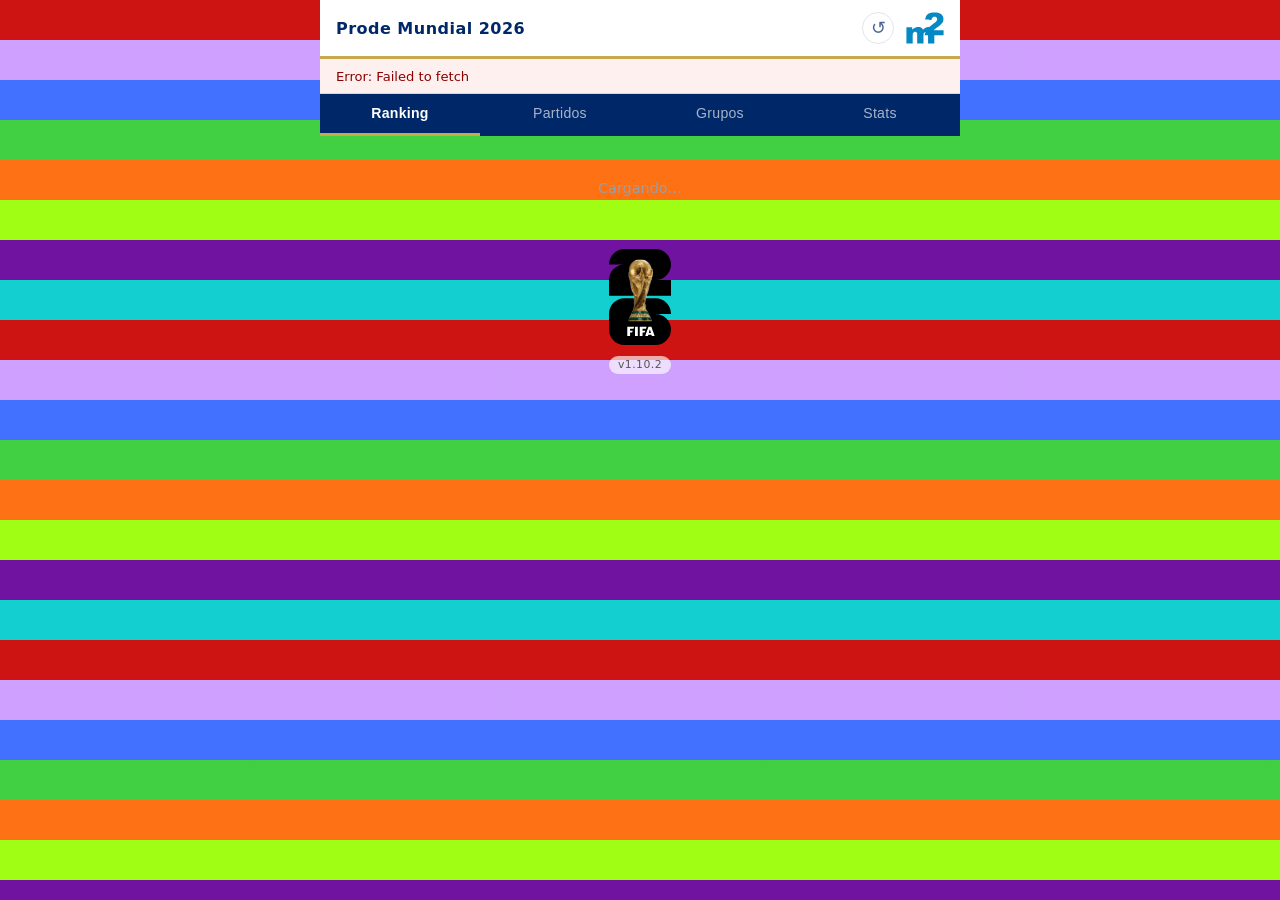
==== extra/index.html @ 7380dce6 "chore: bump versión a v1.10.2" ====
<!DOCTYPE html>
<html lang="es">
<head>
  <meta charset="UTF-8">
  <meta name="viewport" content="width=device-width, initial-scale=1.0">
  <title>Prode Mundial 2026</title>
  <link rel="stylesheet" href="../assets/styles.css">
</head>
<body>
  <header>
    <h1>Prode Mundial 2026</h1>
    <div id="status-bar"></div>
    <button class="reload-btn" onclick="location.reload(true)" title="Recargar">↺</button>
    <img src="../assets/m2.svg" alt="m2" class="header-logo">
  </header>

  <div id="error-banner"></div>

  <nav class="tabs">
    <button class="tab active" data-tab="ranking">Ranking</button>
    <button class="tab" data-tab="partidos">Partidos</button>
    <button class="tab" data-tab="grupos">Grupos</button>
    <button class="tab" data-tab="stats">Stats</button>
  </nav>

  <main>
    <div id="tab-ranking" class="tab-panel active">
      <div id="ranking-container"><p class="empty">Cargando…</p></div>
    </div>
    <div id="tab-partidos" class="tab-panel">
      <div id="partidos-container"><p class="empty">Cargando…</p></div>
    </div>
    <div id="tab-grupos" class="tab-panel">
      <div id="grupos-container"><p class="empty">Cargando…</p></div>
    </div>
    <div id="tab-stats" class="tab-panel">
      <div id="stats-container"><p class="empty">Tocá la solapa para cargar estadísticas.</p></div>
    </div>
  </main>

  <footer class="app-footer">
    <img src="../assets/2026_FIFA_World_Cup.svg" alt="FIFA World Cup 2026" class="wc-logo">
    <span class="version">v1.10.2</span>
  </footer>

  <script src="../assets/app.js"></script>
</body>
</html>
---- assets/styles.css ----
:root {
  --c-bg:      #eef1f6;
  --c-card:    #ffffff;
  --c-border:  #d4d9e3;
  --c-primary: #002868;
  --c-accent:  #bf0a30;
  --c-gold:    #c9a84c;
  --c-live:    #bf0a30;
  --c-pts3:    #1a7a3c;
  --c-pts1:    #c96a00;
  --c-pts0:    #9e9e9e;
}

* { box-sizing: border-box; margin: 0; padding: 0; }

html {
  background-color: var(--c-bg);
  background-image: repeating-linear-gradient(
    180deg,
    rgba(204,   0,   0, 0.92)   0px,
    rgba(204,   0,   0, 0.92)  40px,
    rgba(204, 153, 255, 0.92)  40px,
    rgba(204, 153, 255, 0.92)  80px,
    rgba( 51, 102, 255, 0.92)  80px,
    rgba( 51, 102, 255, 0.92) 120px,
    rgba( 51, 204,  51, 0.92) 120px,
    rgba( 51, 204,  51, 0.92) 160px,
    rgba(255, 102,   0, 0.92) 160px,
    rgba(255, 102,   0, 0.92) 200px,
    rgba(153, 255,   0, 0.92) 200px,
    rgba(153, 255,   0, 0.92) 240px,
    rgba(102,   0, 153, 0.92) 240px,
    rgba(102,   0, 153, 0.92) 280px,
    rgba(  0, 204, 204, 0.92) 280px,
    rgba(  0, 204, 204, 0.92) 320px
  );
  min-height: 100%;
}

body {
  font-family: system-ui, -apple-system, BlinkMacSystemFont, sans-serif;
  background: transparent;
  color: #1a1f36;
  max-width: 640px;
  margin: 0 auto;
  padding-bottom: 2rem;
}

/* ── Header ─────────────────────────────────────────────── */
header {
  background: #ffffff;
  border-bottom: 3px solid var(--c-gold);
  color: var(--c-primary);
  padding: 0.75rem 1rem;
  display: flex;
  justify-content: space-between;
  align-items: center;
  gap: 0.75rem;
}

header h1 {
  font-size: 1rem;
  font-weight: 700;
  letter-spacing: 0.03em;
  flex: 1;
}

.header-logo { height: 2rem; width: auto; display: block; flex-shrink: 0; }

.reload-btn {
  background: none;
  border: 1px solid var(--c-border);
  border-radius: 50%;
  width: 2rem;
  height: 2rem;
  font-size: 1.1rem;
  cursor: pointer;
  color: var(--c-primary);
  display: flex;
  align-items: center;
  justify-content: center;
  flex-shrink: 0;
  opacity: 0.7;
  transition: opacity 0.15s;
}
.reload-btn:active { opacity: 1; transform: rotate(180deg); transition: transform 0.3s, opacity 0.15s; }

#status-bar {
  display: flex;
  flex-direction: column;
  align-items: flex-end;
  gap: 0.25rem;
  flex-shrink: 0;
}

#last-updated { font-size: 0.7rem; opacity: 0.8; }

/* ── Error banner ───────────────────────────────────────── */
#error-banner {
  display: none;
  background: #fff0f0;
  color: #8b0000;
  padding: 0.6rem 1rem;
  font-size: 0.82rem;
  border-bottom: 1px solid #f5c6c6;
}

/* ── Tabs ───────────────────────────────────────────────── */
.tabs {
  display: flex;
  background: var(--c-primary);
  border-bottom: 2px solid var(--c-primary);
  position: sticky;
  top: 0;
  z-index: 10;
}

.tab {
  flex: 1;
  padding: 0.7rem;
  border: none;
  border-bottom: 3px solid transparent;
  margin-bottom: -2px;
  background: none;
  cursor: pointer;
  font-size: 0.88rem;
  color: rgba(255,255,255,0.65);
  font-weight: 500;
  letter-spacing: 0.02em;
  transition: color 0.15s;
}
.tab.active {
  color: #ffffff;
  border-bottom-color: var(--c-gold);
  font-weight: 700;
}

.tab-panel { display: none; }
.tab-panel.active { display: block; }

/* ── Ranking table ──────────────────────────────────────── */
#ranking-container { padding: 0.8rem; }

.ranking-table {
  width: 100%;
  border-collapse: collapse;
  background: var(--c-card);
  box-shadow: 0 1px 4px rgba(0,0,0,0.06);
}

.ranking-table th,
.ranking-table td {
  padding: 0.38rem 0.75rem;
  border-bottom: 1px solid var(--c-border);
}

.ranking-table thead th {
  font-size: 0.7rem;
  text-transform: uppercase;
  letter-spacing: 0.06em;
  color: #6b7280;
  background: #f4f6fb;
  text-align: left;
}

.ranking-table tbody tr:hover { background: #f9fafb; }

.col-rank  { width: 2.2rem; color: #9e9e9e; text-align: center; }
.col-name  { }
.col-num   { width: 4.5rem; text-align: center; }
.col-total { width: 4.5rem; text-align: center; font-weight: 700; white-space: nowrap; }

.prov-mark { color: var(--c-pts1); font-size: 0.75em; margin-left: 2px; }
.prov-note { font-size: 0.72rem; color: var(--c-pts1); padding: 0.4rem 0.75rem; }
.pts-live  { color: var(--c-pts1); font-size: 0.82em; font-weight: 400; }

.ranking-live-note {
  display: flex;
  align-items: center;
  gap: 0.5rem;
  margin-top: 0.6rem;
  padding: 0.55rem 0.85rem;
  background: var(--c-card);
  border: 1px solid var(--c-border);
  border-radius: 8px;
  font-size: 0.78rem;
  color: #555;
}

.live-dot {
  display: inline-block;
  width: 6px;
  height: 6px;
  border-radius: 50%;
  background: var(--c-accent);
  margin-left: 4px;
  vertical-align: middle;
  animation: pulse-dot 1.4s ease-in-out infinite;
}
@keyframes pulse-dot {
  0%, 100% { opacity: 1; transform: scale(1); }
  50%       { opacity: 0.4; transform: scale(0.7); }
}

/* ── Match cards ────────────────────────────────────────── */
#partidos-container { padding: 0.8rem; display: flex; flex-direction: column; gap: 0.6rem; }

.past-matches-section {
  border: 1px solid var(--c-border);
  border-radius: 10px;
  overflow: hidden;
}
.past-matches-header {
  list-style: none;
  cursor: pointer;
  padding: 0.75rem 1rem;
  background: var(--c-bg);
  font-size: 0.85rem;
  font-weight: 600;
  color: #555;
  display: flex;
  align-items: center;
  gap: 0.4rem;
}
.past-matches-header::-webkit-details-marker { display: none; }
.past-matches-header::before { content: "▾"; font-size: 0.75rem; }
details[open].past-matches-section > .past-matches-header::before { content: "▴"; }
.past-matches-section .match-card {
  border-radius: 0;
  border-left: none;
  border-right: none;
  border-top: none;
}
.past-matches-section .match-card:last-child { border-bottom: none; }

.match-card {
  background: var(--c-card);
  border: 1px solid var(--c-border);
  border-radius: 10px;
  overflow: hidden;
  box-shadow: 0 1px 4px rgba(0,0,0,0.06);
}
.match-card[data-state="in"] {
  border-color: var(--c-accent);
  box-shadow: 0 2px 8px rgba(191,10,48,0.15);
}

details.match-card > summary {
  list-style: none;
  cursor: pointer;
  position: relative;
  padding-right: 2rem;
}
details.match-card > summary::-webkit-details-marker { display: none; }
details.match-card > summary::after {
  content: "▾";
  position: absolute;
  right: 0.75rem;
  top: 0.6rem;
  color: #9e9e9e;
  font-size: 0.85rem;
}
details[open].match-card > summary::after { content: "▴"; }

.match-header {
  padding: 0.85rem 0.75rem;
  background: #f6f8fc;
  border-bottom: 1px solid var(--c-border);
}
.match-teams { font-weight: 700; font-size: 0.92rem; color: var(--c-primary); }
.match-meta {
  font-size: 0.72rem;
  color: #6b7280;
  margin-top: 0.25rem;
  display: flex;
  flex-wrap: wrap;
  gap: 0.4rem;
  align-items: center;
}
.match-result { font-weight: 700; color: #1a1f36; font-size: 0.88rem; }
.live-clock   { color: var(--c-accent); font-weight: 700; }

.badge {
  font-size: 0.62rem;
  font-weight: 700;
  letter-spacing: 0.06em;
  text-transform: uppercase;
  padding: 0.15rem 0.45rem;
  border-radius: 4px;
}
.badge.pre   { background: #e8eaf2; color: #5c6580; }
.badge.in    { background: var(--c-accent); color: #fff; }
.badge.post  { background: #e6f4ea; color: var(--c-pts3); }
.badge.round { background: #e8edf5; color: var(--c-primary); }

.no-preds { padding: 0.6rem 0.75rem; font-size: 0.8rem; color: #9e9e9e; }

.et-warn { color: var(--c-pts1); font-size: 0.8em; cursor: help; }

@keyframes scan {
  0%   { transform: translateX(-100%); }
  100% { transform: translateX(400%); }
}

.live-scan-bar {
  height: 2px;
  background: rgba(191,10,48,0.15);
  overflow: hidden;
  margin-top: 0.4rem;
  border-radius: 1px;
}
.live-scan-bar::after {
  content: "";
  display: block;
  height: 100%;
  width: 25%;
  background: linear-gradient(90deg, transparent, var(--c-accent), transparent);
  animation: scan 1.6s ease-in-out infinite;
}

/* ── Live probability bars ──────────────────────────────── */
.live-stats {
  padding: 0.85rem 0.75rem 0.8rem;
  background: #fdf6f7;
  border-bottom: 1px solid #f5d0d8;
}

.prob-3col {
  display: flex;
  justify-content: space-between;
  align-items: baseline;
}
.prob-3col span:first-child { text-align: left; }
.prob-3col span:nth-child(2) { text-align: center; flex: 1; }
.prob-3col span:last-child  { text-align: right; }

.prob-names span {
  font-size: 0.75rem;
  font-weight: 700;
  color: #1a1f36;
}
.prob-names span:nth-child(2) {
  font-weight: 400;
  color: #9e9e9e;
}

.prob-pcts span {
  font-size: 0.88rem;
  font-weight: 700;
  color: var(--c-primary);
}
.prob-pcts span:nth-child(2) {
  font-size: 0.78rem;
  font-weight: 400;
  color: #9e9e9e;
}

.prob-bar-3 {
  display: flex;
  height: 6px;
  border-radius: 3px;
  overflow: hidden;
  gap: 2px;
  margin: 0.35rem 0 0.3rem;
  background: var(--c-border);
}
.prob-seg { height: 100%; transition: flex 0.6s ease; }
.prob-win  { background: var(--c-pts3); }
.prob-draw { background: #bdbdbd; }
.prob-lose { background: var(--c-accent); }


.prob-xg-row span {
  font-size: 0.7rem;
  color: #6b7280;
}
.prob-xg-row span:nth-child(2) {
  font-size: 0.62rem;
  letter-spacing: 0.03em;
}

/* ── Predictions grid inside each card ─────────────────── */
.pred-table { width: 100%; border-collapse: collapse; }

.pred-table td {
  padding: 0.38rem 0.75rem;
  font-size: 0.83rem;
  border-bottom: 1px solid #f0f2f5;
  vertical-align: middle;
}
.pred-table tr:last-child td { border-bottom: none; }

.pred-table .col-name    { width: 26%; }
.pred-table .pred-score  { width: 16%; text-align: center; font-variant-numeric: tabular-nums; }
.pred-table .pred-winner { width: 30%; text-align: center; font-size: 0.78rem; color: #6b7280; }
.pred-table .pred-pts    { width: 28%; text-align: right; font-weight: 600; white-space: nowrap; }

.pts-3 { background: #f0faf3; }
.pts-3 .pred-pts { color: var(--c-pts3); }

.pts-1 { background: #fff8f0; }
.pts-1 .pred-pts { color: var(--c-pts1); }

.pts-0 .pred-pts { color: var(--c-pts0); }
.pts-pending .pred-pts { color: #c8ccd6; }

/* ── Generic ────────────────────────────────────────────── */
.empty { padding: 2rem; text-align: center; color: #9e9e9e; font-size: 0.9rem; }

/* ── Footer ─────────────────────────────────────────────── */
.app-footer {
  text-align: center;
  padding: 0.5rem 1rem 1.5rem;
}

.version {
  display: inline-block;
  background: rgba(255,255,255,0.65);
  color: #555;
  font-size: 0.68rem;
  letter-spacing: 0.04em;
  padding: 0.15rem 0.55rem;
  border-radius: 99px;
}

.wc-logo {
  display: block;
  margin: 0 auto 0.5rem;
  height: 6rem;
  width: auto;
}

/* ── Group standings ────────────────────────────────────── */
#grupos-container {
  padding: 0.8rem;
  display: flex;
  flex-direction: column;
  gap: 0.8rem;
}

.group-block {
  background: var(--c-card);
  border: 1px solid var(--c-border);
  border-radius: 10px;
  overflow: hidden;
  box-shadow: 0 1px 4px rgba(0,0,0,0.06);
}

.group-table-wrap {
  overflow-x: visible;
}

.group-title {
  background: #f4f6fb;
  padding: 0.4rem 0.75rem;
  font-size: 0.75rem;
  font-weight: 700;
  text-transform: uppercase;
  letter-spacing: 0.07em;
  color: var(--c-primary);
  border-bottom: 1px solid var(--c-border);
}

.group-table {
  width: 100%;
  border-collapse: separate;
  border-spacing: 0;
}

.group-table th,
.group-table td {
  padding: 0.28rem 0.1rem;
  border-bottom: 1px solid var(--c-border);
  text-align: center;
  font-size: 0.72rem;
}

.group-table thead th {
  font-size: 0.62rem;
  text-transform: uppercase;
  letter-spacing: 0.05em;
  color: #6b7280;
  background: #f4f6fb;
}

.group-table tr:last-child td { border-bottom: none; }

.group-table tr.qualif td:first-child {
  border-left: 3px solid var(--c-primary);
}

.col-pos {
  width: 1.2rem;
  color: #9e9e9e;
}

.col-gnum  { width: 1.4rem; max-width: 1.4rem; }
.col-gpts  { width: 1.4rem; max-width: 1.4rem; font-weight: 700; }
.col-goles { width: 3rem; white-space: nowrap; }

.group-table td.col-gteam,
.group-table th.col-gteam {
  text-align: left;
  padding-left: 0.4rem;
}

.grp-badge {
  display: inline-block;
  font-size: 0.6rem;
  font-weight: 700;
  padding: 0.08rem 0.3rem;
  border-radius: 3px;
  margin-left: 0.35rem;
  vertical-align: middle;
  letter-spacing: 0.02em;
}
.grp-badge.win  { background: #e6f4ea; color: var(--c-pts3); }
.grp-badge.draw { background: #e8eaf2; color: #5c6580; }
.grp-badge.loss { background: #fce8ec; color: var(--c-accent); }

.thirds-block { margin-bottom: 1rem; }
.thirds-note {
  font-size: 0.65rem;
  color: #9e9e9e;
  padding: 0.2rem 0.75rem 0.3rem;
  background: #f4f6fb;
  border-bottom: 1px solid var(--c-border);
}
.third-group {
  font-size: 0.65rem;
  color: #9e9e9e;
  font-weight: 400;
}

/* ── Stats tab ──────────────────────────────────────────── */
#stats-container { padding: 0.8rem; display: flex; flex-direction: column; align-items: center; }

.stats-grid {
  display: flex;
  flex-direction: column;
  gap: 0.7rem;
  width: 100%;
  align-items: center;
}

.stat-card {
  background: var(--c-card);
  border: 1px solid var(--c-border);
  border-radius: 10px;
  overflow: hidden;
  box-shadow: 0 1px 4px rgba(0,0,0,0.06);
  width: 72vw;
  max-width: 260px;
}

.stat-title {
  font-size: 0.72rem;
  font-weight: 700;
  text-transform: uppercase;
  letter-spacing: 0.06em;
  color: #6b7280;
  background: #f4f6fb;
  padding: 0.45rem 0.75rem;
  border-bottom: 1px solid var(--c-border);
}

.stat-body {
  max-height: 195px;
  overflow-y: auto;
}

.stat-row {
  display: grid;
  grid-template-columns: 1.2rem 1fr auto;
  grid-template-rows: auto 4px;
  column-gap: 0.4rem;
  align-items: center;
  padding: 0.38rem 0.65rem 0.3rem;
  border-bottom: 1px solid var(--c-border);
}
.stat-row:last-child { border-bottom: none; }

.stat-rank {
  font-size: 0.7rem;
  color: #9e9e9e;
  text-align: center;
  grid-row: 1;
}
.stat-name {
  font-size: 0.8rem;
  white-space: nowrap;
  overflow: hidden;
  text-overflow: ellipsis;
  grid-row: 1;
}
.stat-count {
  font-size: 0.88rem;
  font-weight: 700;
  color: var(--c-primary);
  grid-row: 1;
  text-align: right;
}
.stat-bar-wrap {
  grid-column: 2 / 4;
  grid-row: 2;
  background: var(--c-border);
  border-radius: 2px;
  height: 3px;
  margin-top: 2px;
}
.stat-bar {
  height: 100%;
  background: var(--c-primary);
  border-radius: 2px;
  transition: width 0.4s ease;
}

.stats-loading { padding: 2rem 0; text-align: center; }
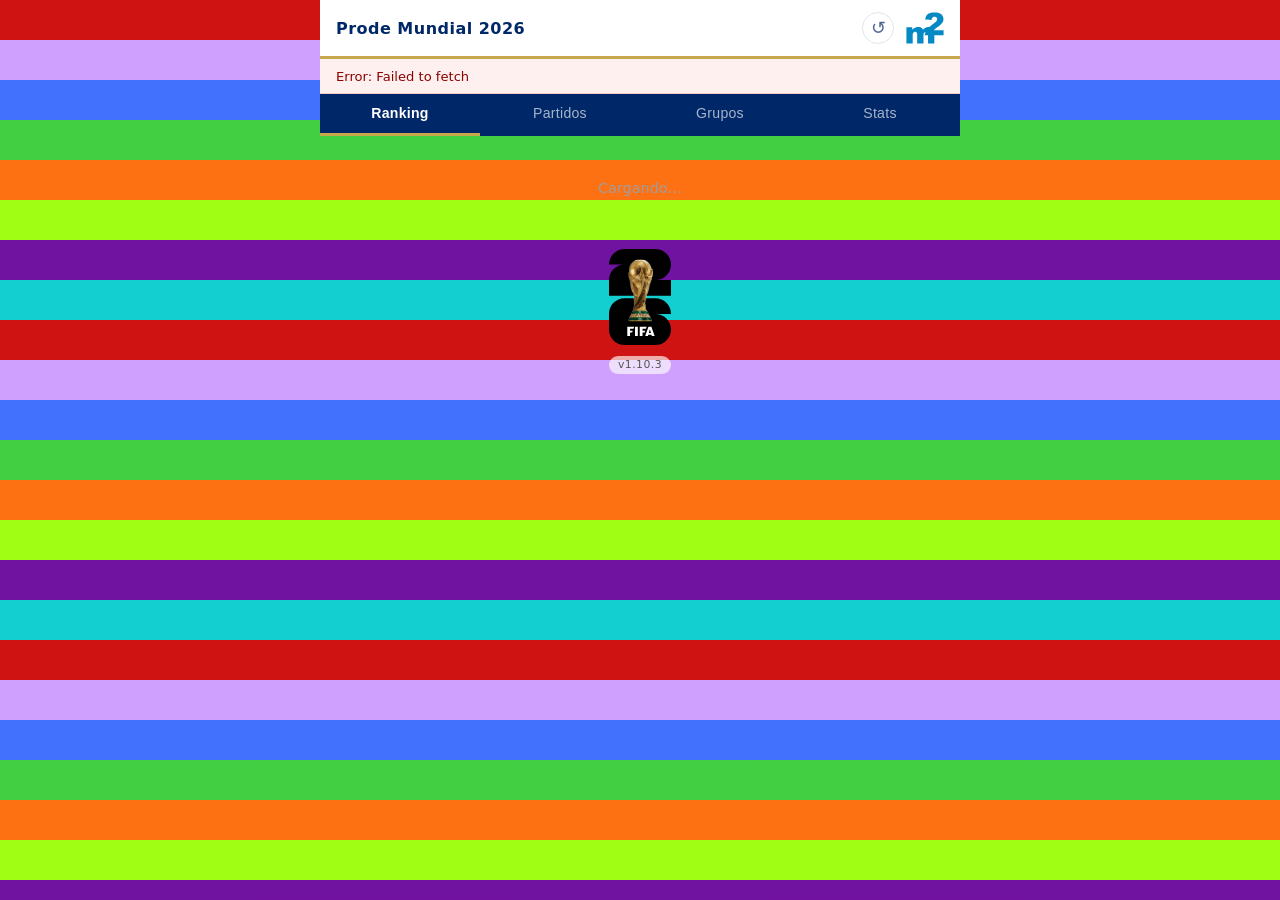
==== commit 7592c084: "chore: bump versión a v1.10.3" ====
--- a/extra/index.html
+++ b/extra/index.html
@@ -40,7 +40,7 @@
 
   <footer class="app-footer">
     <img src="../assets/2026_FIFA_World_Cup.svg" alt="FIFA World Cup 2026" class="wc-logo">
-    <span class="version">v1.10.2</span>
+    <span class="version">v1.10.3</span>
   </footer>
 
   <script src="../assets/app.js"></script>
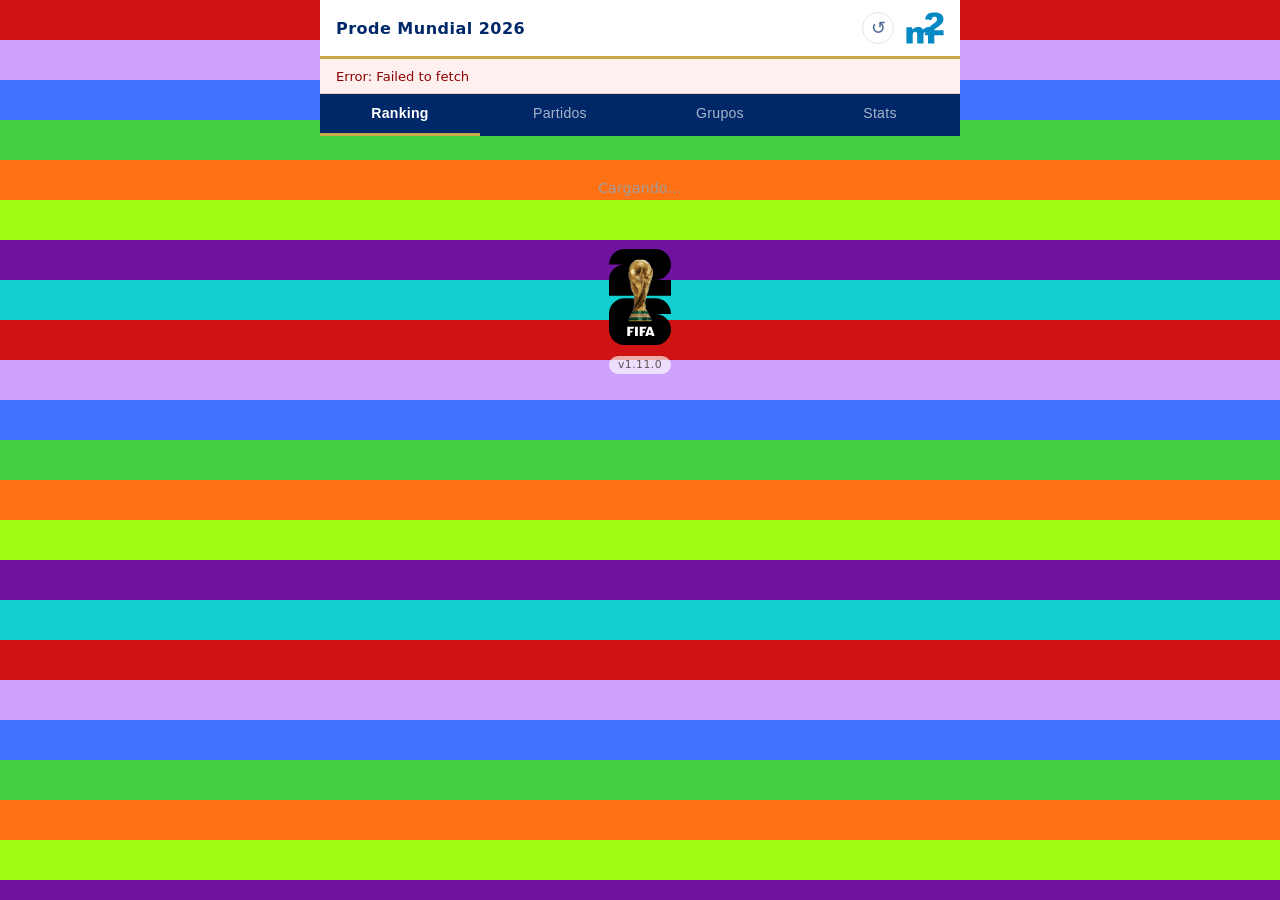
==== commit 5d8e0e33: "feat: PWA instalable (manifest, service worker, íconos) + stats margen 10% + v1.11.0" ====
--- a/extra/index.html
+++ b/extra/index.html
@@ -5,6 +5,12 @@
   <meta name="viewport" content="width=device-width, initial-scale=1.0">
   <title>Prode Mundial 2026</title>
   <link rel="stylesheet" href="../assets/styles.css">
+  <link rel="manifest" href="/manifest.json">
+  <meta name="theme-color" content="#002868">
+  <meta name="apple-mobile-web-app-capable" content="yes">
+  <meta name="apple-mobile-web-app-status-bar-style" content="black-translucent">
+  <meta name="apple-mobile-web-app-title" content="Prode 2026">
+  <link rel="apple-touch-icon" href="/assets/icon-180.png">
 </head>
 <body>
   <header>
@@ -40,9 +46,12 @@
 
   <footer class="app-footer">
     <img src="../assets/2026_FIFA_World_Cup.svg" alt="FIFA World Cup 2026" class="wc-logo">
-    <span class="version">v1.10.3</span>
+    <span class="version">v1.11.0</span>
   </footer>
 
   <script src="../assets/app.js"></script>
+  <script>
+    if ("serviceWorker" in navigator) navigator.serviceWorker.register("/sw.js");
+  </script>
 </body>
 </html>
--- a/assets/styles.css
+++ b/assets/styles.css
@@ -277,7 +277,7 @@
   gap: 0.4rem;
   align-items: center;
 }
-.match-result { font-weight: 700; color: #1a1f36; font-size: 0.88rem; }
+.match-result { font-weight: 700; color: var(--c-primary); font-size: 0.85rem; background: rgba(0,40,104,0.08); border-radius: 20px; padding: 0.1em 0.55em; }
 .live-clock   { color: var(--c-accent); font-weight: 700; }
 
 .badge {
@@ -533,14 +533,13 @@
 }
 
 /* ── Stats tab ──────────────────────────────────────────── */
-#stats-container { padding: 0.8rem; display: flex; flex-direction: column; align-items: center; }
+#stats-container { padding: 0.8rem 10%; }
 
 .stats-grid {
-  display: flex;
-  flex-direction: column;
+  display: grid;
+  grid-template-columns: repeat(auto-fill, minmax(220px, 1fr));
   gap: 0.7rem;
   width: 100%;
-  align-items: center;
 }
 
 .stat-card {
@@ -549,8 +548,7 @@
   border-radius: 10px;
   overflow: hidden;
   box-shadow: 0 1px 4px rgba(0,0,0,0.06);
-  width: 72vw;
-  max-width: 260px;
+  width: 100%;
 }
 
 .stat-title {
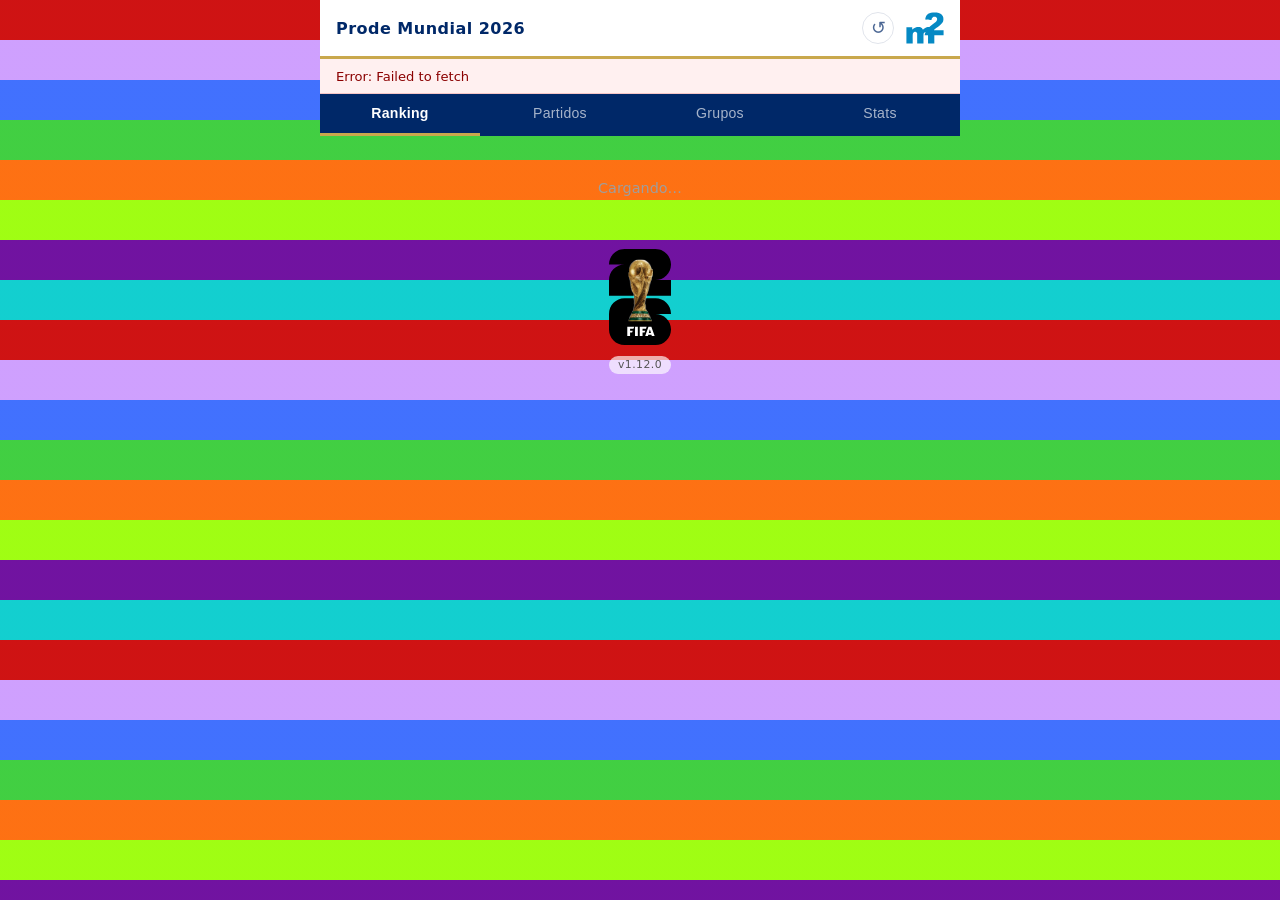
==== commit 97cc0540: "chore: bump versión a v1.12.0" ====
--- a/extra/index.html
+++ b/extra/index.html
@@ -46,7 +46,7 @@
 
   <footer class="app-footer">
     <img src="../assets/2026_FIFA_World_Cup.svg" alt="FIFA World Cup 2026" class="wc-logo">
-    <span class="version">v1.11.0</span>
+    <span class="version">v1.12.0</span>
   </footer>
 
   <script src="../assets/app.js"></script>
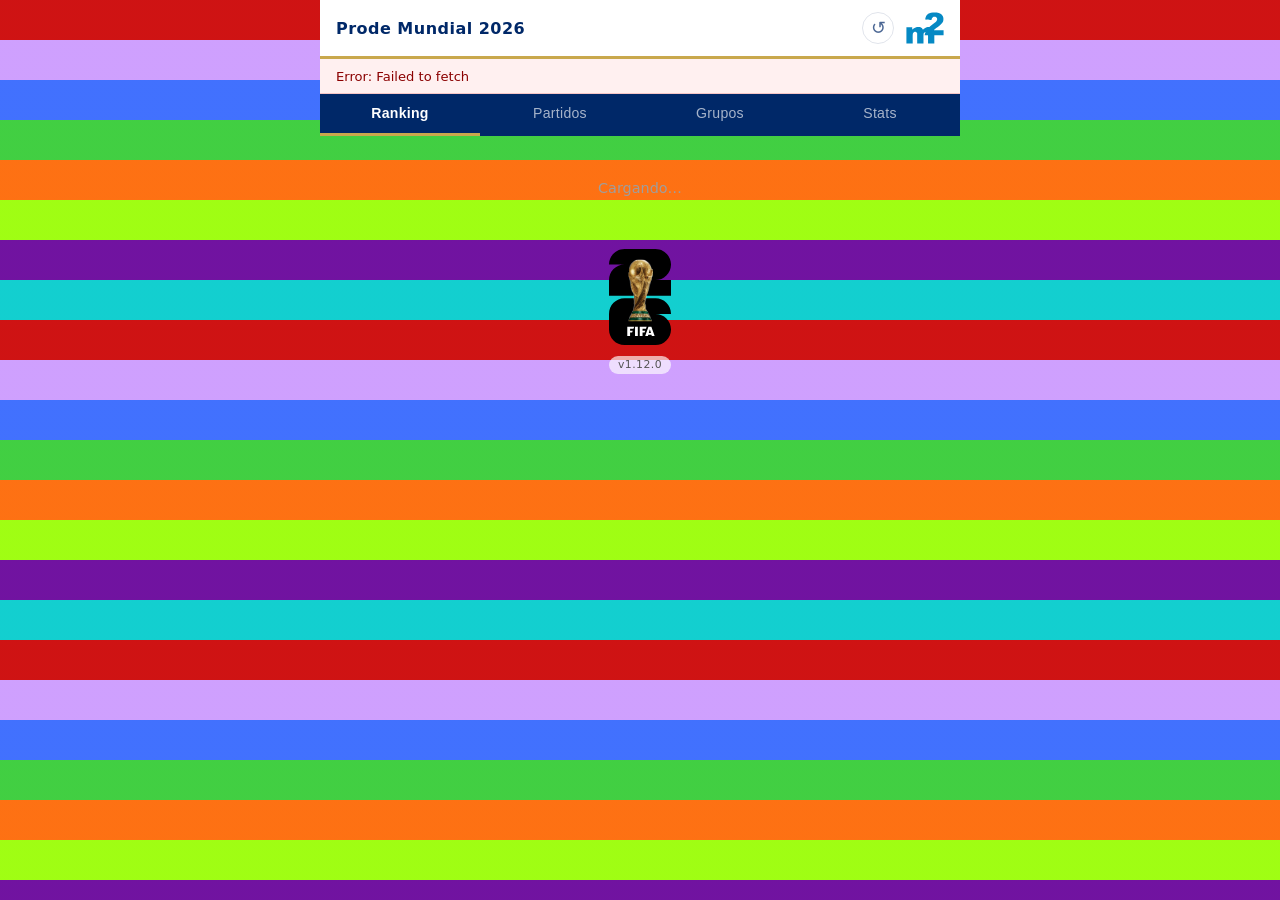
==== commit 47288ff9: "fix: agregar favicon PNG para evitar 404 en favicon.ico" ====
--- a/extra/index.html
+++ b/extra/index.html
@@ -5,6 +5,7 @@
   <meta name="viewport" content="width=device-width, initial-scale=1.0">
   <title>Prode Mundial 2026</title>
   <link rel="stylesheet" href="../assets/styles.css">
+  <link rel="icon" href="/assets/icon-192.png" type="image/png">
   <link rel="manifest" href="/manifest.json">
   <meta name="theme-color" content="#002868">
   <meta name="apple-mobile-web-app-capable" content="yes">
--- a/assets/styles.css
+++ b/assets/styles.css
@@ -169,6 +169,10 @@
 .col-name  { }
 .col-num   { width: 4.5rem; text-align: center; }
 .col-total { width: 4.5rem; text-align: center; font-weight: 700; white-space: nowrap; }
+.col-ko-num   { width: 3.2rem; text-align: center; }
+.col-ko-total { width: 3rem; text-align: center; font-weight: 700; }
+.ranking-table-ko th,
+.ranking-table-ko td { padding: 0.38rem 0.4rem; }
 
 .prov-mark { color: var(--c-pts1); font-size: 0.75em; margin-left: 2px; }
 .prov-note { font-size: 0.72rem; color: var(--c-pts1); padding: 0.4rem 0.75rem; }
@@ -404,6 +408,29 @@
 .pts-0 .pred-pts { color: var(--c-pts0); }
 .pts-pending .pred-pts { color: #c8ccd6; }
 
+/* KO llave indicator */
+.pred-table .ko-llave-col { width: 8%; text-align: center; font-weight: 700; font-size: 0.85rem; }
+.ko-llave-ok { color: var(--c-pts3); }
+.ko-llave-no { color: var(--c-accent); }
+.ko-llave-na { color: #c8ccd6; }
+
+/* KO ranking section title */
+.ranking-section-title {
+  font-size: 0.7rem;
+  font-weight: 700;
+  text-transform: uppercase;
+  letter-spacing: 0.1em;
+  color: #fff;
+  background: #4b5563;
+  border-radius: 4px;
+  margin: 1.4rem 0 0.5rem;
+  padding: 0.25rem 0.6rem;
+  display: inline-block;
+}
+.ranking-section-title:first-child {
+  margin-top: 0;
+}
+
 /* ── Generic ────────────────────────────────────────────── */
 .empty { padding: 2rem; text-align: center; color: #9e9e9e; font-size: 0.9rem; }
 
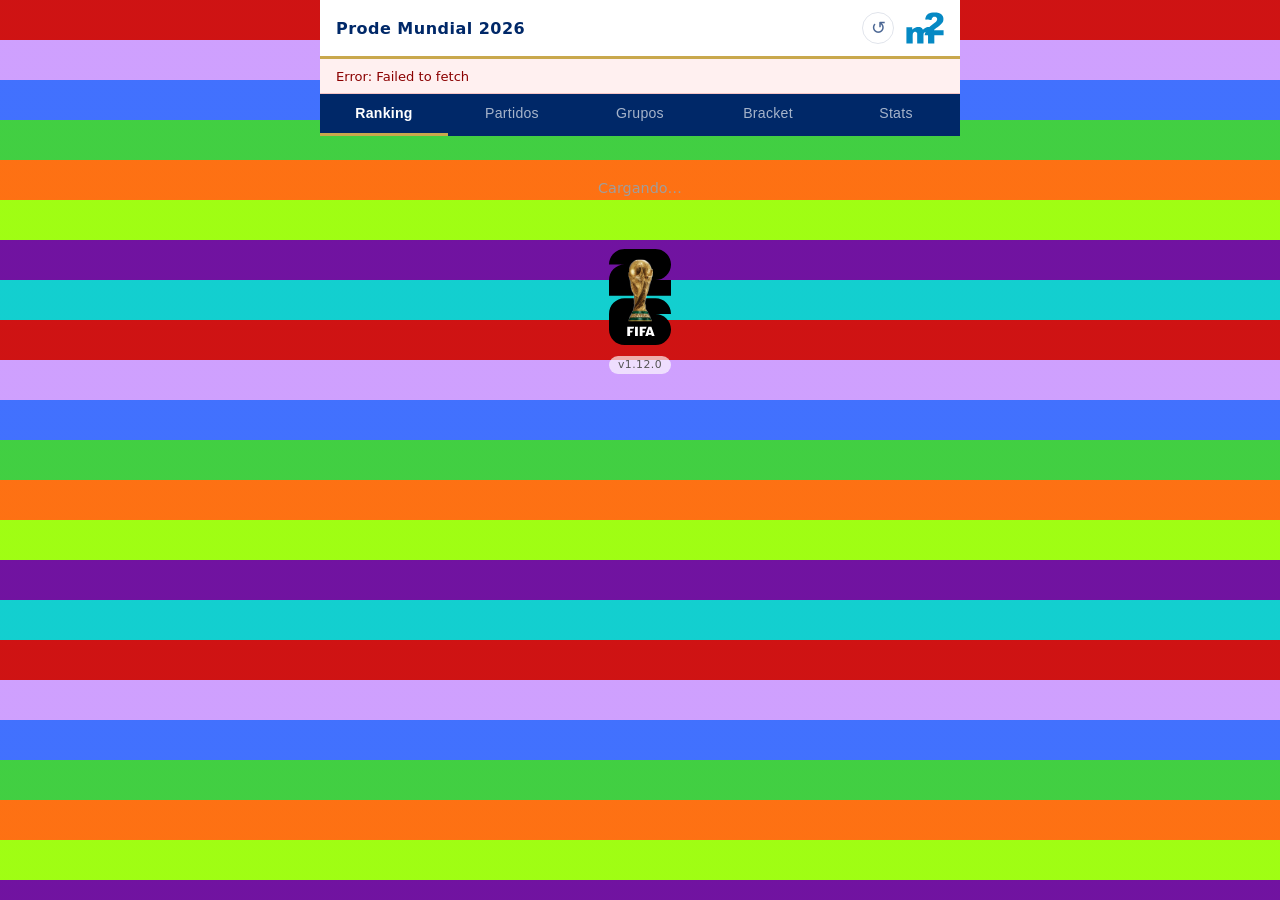
==== commit 8ff4e1a4: "feat: agregar solapa Bracket con bracket clásico eliminatorias Co-Authored-By: Claude Sonnet 4.6 <no" ====
--- a/extra/index.html
+++ b/extra/index.html
@@ -27,6 +27,7 @@
     <button class="tab active" data-tab="ranking">Ranking</button>
     <button class="tab" data-tab="partidos">Partidos</button>
     <button class="tab" data-tab="grupos">Grupos</button>
+    <button class="tab" data-tab="bracket">Bracket</button>
     <button class="tab" data-tab="stats">Stats</button>
   </nav>
 
@@ -39,6 +40,9 @@
     </div>
     <div id="tab-grupos" class="tab-panel">
       <div id="grupos-container"><p class="empty">Cargando…</p></div>
+    </div>
+    <div id="tab-bracket" class="tab-panel">
+      <div id="bracket-container"><p class="empty">Cargando…</p></div>
     </div>
     <div id="tab-stats" class="tab-panel">
       <div id="stats-container"><p class="empty">Tocá la solapa para cargar estadísticas.</p></div>
--- a/assets/styles.css
+++ b/assets/styles.css
@@ -170,7 +170,8 @@
 .col-num   { width: 4.5rem; text-align: center; }
 .col-total { width: 4.5rem; text-align: center; font-weight: 700; white-space: nowrap; }
 .col-ko-num   { width: 3.2rem; text-align: center; }
-.col-ko-total { width: 3rem; text-align: center; font-weight: 700; }
+.col-ko-total { width: 3rem; text-align: center; font-weight: 700; white-space: nowrap; }
+.live-dot-th  { margin-left: 2px; vertical-align: super; width: 5px; height: 5px; }
 .ranking-table-ko th,
 .ranking-table-ko td { padding: 0.38rem 0.4rem; }
 
@@ -641,3 +642,162 @@
 }
 
 .stats-loading { padding: 2rem 0; text-align: center; }
+
+/* ─── Bracket ─────────────────────────────────────────────────── */
+.bk-wrap {
+  overflow-x: auto;
+  padding: 8px 8px 24px;
+  -webkit-overflow-scrolling: touch;
+}
+
+.bk-bracket {
+  display: flex;
+  align-items: flex-start;
+  width: max-content;
+  padding-bottom: 8px;
+}
+
+.bk-round {
+  width: 120px;
+  flex-shrink: 0;
+}
+
+.bk-round + .bk-round {
+  margin-left: 22px;
+}
+
+.bk-round-label {
+  font-size: 0.58rem;
+  font-weight: 700;
+  text-transform: uppercase;
+  letter-spacing: 0.08em;
+  color: #6b7280;
+  text-align: center;
+  padding-bottom: 6px;
+  white-space: nowrap;
+}
+
+.bk-round-cells {
+  display: flex;
+  flex-direction: column;
+  overflow: visible;
+}
+
+.bk-cell {
+  position: relative;
+  display: flex;
+  align-items: center;
+  overflow: visible;
+  flex-shrink: 0;
+}
+
+[data-round="0"] .bk-cell { height: 40px; }
+[data-round="1"] .bk-cell { height: 80px; }
+[data-round="2"] .bk-cell { height: 160px; }
+[data-round="3"] .bk-cell { height: 320px; }
+[data-round="4"] .bk-cell { height: 640px; }
+
+/* Horizontal arm → connector zone */
+.bk-round:not(:last-child) .bk-cell::after {
+  content: '';
+  position: absolute;
+  right: -22px;
+  top: 50%;
+  width: 22px;
+  height: 0;
+  border-top: 1.5px solid #d1d5db;
+  pointer-events: none;
+}
+
+/* Vertical connector: spans from midpoint of top cell to midpoint of bottom cell */
+.bk-round:not(:last-child) .bk-pair-top::before {
+  content: '';
+  position: absolute;
+  right: -22px;
+  top: 50%;
+  height: 100%;
+  width: 0;
+  border-right: 1.5px solid #d1d5db;
+  pointer-events: none;
+}
+
+/* Match card */
+.bk-match {
+  width: 100%;
+  border: 1px solid #e5e7eb;
+  border-radius: 5px;
+  overflow: hidden;
+  background: #fff;
+  font-size: 0.68rem;
+}
+
+.bk-match.bk-live {
+  border-color: #ef4444;
+  box-shadow: 0 0 0 1px #ef444440;
+}
+
+.bk-team {
+  display: flex;
+  align-items: center;
+  justify-content: space-between;
+  padding: 3px 5px;
+  min-height: 19px;
+  gap: 3px;
+  border-bottom: 1px solid #f3f4f6;
+}
+
+.bk-team:last-child { border-bottom: none; }
+
+.bk-tname {
+  flex: 1;
+  overflow: hidden;
+  text-overflow: ellipsis;
+  white-space: nowrap;
+  font-weight: 500;
+  line-height: 1.2;
+}
+
+.bk-tscore {
+  font-weight: 700;
+  font-variant-numeric: tabular-nums;
+  flex-shrink: 0;
+}
+
+.bk-winner { background: rgba(34, 197, 94, 0.08); }
+.bk-winner .bk-tname,
+.bk-winner .bk-tscore { font-weight: 700; color: #15803d; }
+.bk-loser { opacity: 0.45; }
+
+/* 3rd place */
+.bk-third {
+  margin-top: 20px;
+  width: 120px;
+  margin-left: calc(3 * (120px + 22px));
+  display: flex;
+  flex-direction: column;
+  align-items: center;
+  gap: 4px;
+}
+
+/* Dark mode */
+@media (prefers-color-scheme: dark) {
+  .bk-round:not(:last-child) .bk-cell::after,
+  .bk-round:not(:last-child) .bk-pair-top::before { border-color: #374151; }
+  .bk-match { background: #1f2937; border-color: #374151; }
+  .bk-match.bk-live { border-color: #ef4444; }
+  .bk-team { border-color: #2d3748; }
+  .bk-winner { background: rgba(34, 197, 94, 0.13); }
+  .bk-winner .bk-tname,
+  .bk-winner .bk-tscore { color: #4ade80; }
+}
+:root[data-theme="dark"] .bk-match { background: #1f2937; border-color: #374151; }
+:root[data-theme="dark"] .bk-team { border-color: #2d3748; }
+:root[data-theme="dark"] .bk-round:not(:last-child) .bk-cell::after,
+:root[data-theme="dark"] .bk-round:not(:last-child) .bk-pair-top::before { border-color: #374151; }
+:root[data-theme="dark"] .bk-winner { background: rgba(34,197,94,0.13); }
+:root[data-theme="dark"] .bk-winner .bk-tname,
+:root[data-theme="dark"] .bk-winner .bk-tscore { color: #4ade80; }
+:root[data-theme="light"] .bk-match { background: #fff; border-color: #e5e7eb; }
+:root[data-theme="light"] .bk-winner { background: rgba(34,197,94,0.08); }
+:root[data-theme="light"] .bk-winner .bk-tname,
+:root[data-theme="light"] .bk-winner .bk-tscore { color: #15803d; }
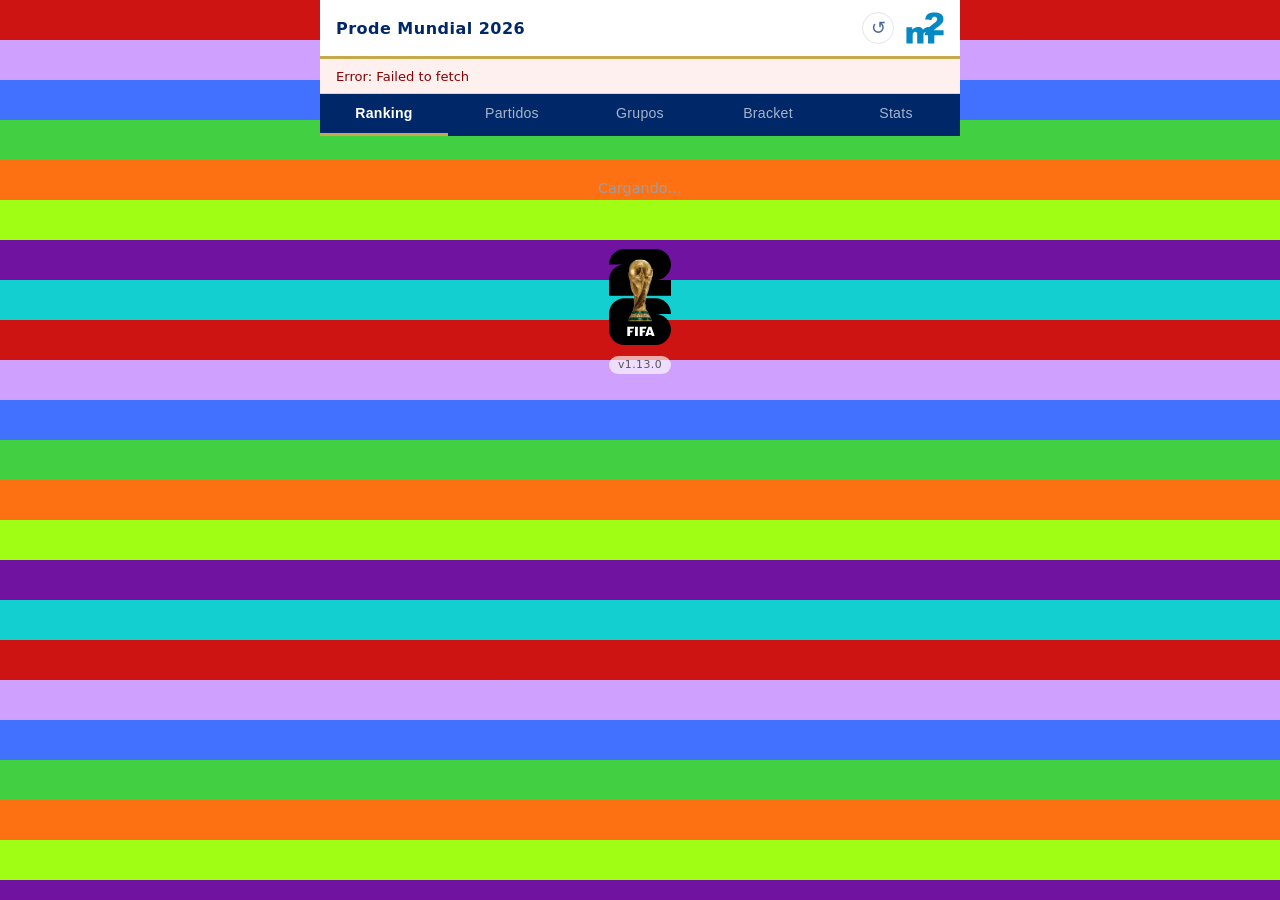
==== commit b4a77a97: "Agregar puntos por stats al ranking de eliminatorias - Nuevo predicciones_stats.csv (formato ancho: " ====
--- a/extra/index.html
+++ b/extra/index.html
@@ -51,7 +51,7 @@
 
   <footer class="app-footer">
     <img src="../assets/2026_FIFA_World_Cup.svg" alt="FIFA World Cup 2026" class="wc-logo">
-    <span class="version">v1.12.0</span>
+    <span class="version">v1.13.0</span>
   </footer>
 
   <script src="../assets/app.js"></script>
--- a/assets/styles.css
+++ b/assets/styles.css
@@ -173,7 +173,10 @@
 .col-ko-total { width: 3rem; text-align: center; font-weight: 700; white-space: nowrap; }
 .live-dot-th  { margin-left: 2px; vertical-align: super; width: 5px; height: 5px; }
 .ranking-table-ko th,
-.ranking-table-ko td { padding: 0.38rem 0.4rem; }
+.ranking-table-ko td { padding: 0.38rem 0.3rem; }
+/* 4 columnas numéricas + total: se aprieta un poco para que entre en mobile */
+.ranking-table-ko .col-ko-num { width: 2.9rem; }
+.ranking-table-ko thead th { font-size: 0.62rem; letter-spacing: 0.02em; }
 
 .prov-mark { color: var(--c-pts1); font-size: 0.75em; margin-left: 2px; }
 .prov-note { font-size: 0.72rem; color: var(--c-pts1); padding: 0.4rem 0.75rem; }
@@ -400,11 +403,11 @@
 .pred-table .pred-winner { width: 30%; text-align: center; font-size: 0.78rem; color: #6b7280; }
 .pred-table .pred-pts    { width: 28%; text-align: right; font-weight: 600; white-space: nowrap; }
 
-.pts-3 { background: #f0faf3; }
-.pts-3 .pred-pts { color: var(--c-pts3); }
-
-.pts-1 { background: #fff8f0; }
-.pts-1 .pred-pts { color: var(--c-pts1); }
+.pts-high { background: #f0faf3; }
+.pts-high .pred-pts { color: var(--c-pts3); }
+
+.pts-low { background: #fff8f0; }
+.pts-low .pred-pts { color: var(--c-pts1); }
 
 .pts-0 .pred-pts { color: var(--c-pts0); }
 .pts-pending .pred-pts { color: #c8ccd6; }
@@ -648,6 +651,7 @@
   overflow-x: auto;
   padding: 8px 8px 24px;
   -webkit-overflow-scrolling: touch;
+  background: var(--c-bg);
 }
 
 .bk-bracket {
@@ -691,11 +695,11 @@
   flex-shrink: 0;
 }
 
-[data-round="0"] .bk-cell { height: 40px; }
-[data-round="1"] .bk-cell { height: 80px; }
-[data-round="2"] .bk-cell { height: 160px; }
-[data-round="3"] .bk-cell { height: 320px; }
-[data-round="4"] .bk-cell { height: 640px; }
+[data-round="0"] .bk-cell { height: 48px; }
+[data-round="1"] .bk-cell { height: 96px; }
+[data-round="2"] .bk-cell { height: 192px; }
+[data-round="3"] .bk-cell { height: 384px; }
+[data-round="4"] .bk-cell { height: 768px; }
 
 /* Horizontal arm → connector zone */
 .bk-round:not(:last-child) .bk-cell::after {
@@ -781,16 +785,22 @@
 
 /* Dark mode */
 @media (prefers-color-scheme: dark) {
+  .bk-wrap { background: #111827; }
   .bk-round:not(:last-child) .bk-cell::after,
   .bk-round:not(:last-child) .bk-pair-top::before { border-color: #374151; }
-  .bk-match { background: #1f2937; border-color: #374151; }
+  .bk-match { background: #1f2937; border-color: #374151; color: #e5e7eb; }
   .bk-match.bk-live { border-color: #ef4444; }
   .bk-team { border-color: #2d3748; }
   .bk-winner { background: rgba(34, 197, 94, 0.13); }
   .bk-winner .bk-tname,
   .bk-winner .bk-tscore { color: #4ade80; }
-}
-:root[data-theme="dark"] .bk-match { background: #1f2937; border-color: #374151; }
+  .bk-loser { color: #6b7280; opacity: 1; }
+  .bk-round-label { color: #9ca3af; }
+}
+:root[data-theme="dark"] .bk-wrap { background: #111827; }
+:root[data-theme="dark"] .bk-match { background: #1f2937; border-color: #374151; color: #e5e7eb; }
+:root[data-theme="dark"] .bk-loser { color: #6b7280; opacity: 1; }
+:root[data-theme="dark"] .bk-round-label { color: #9ca3af; }
 :root[data-theme="dark"] .bk-team { border-color: #2d3748; }
 :root[data-theme="dark"] .bk-round:not(:last-child) .bk-cell::after,
 :root[data-theme="dark"] .bk-round:not(:last-child) .bk-pair-top::before { border-color: #374151; }
@@ -801,3 +811,39 @@
 :root[data-theme="light"] .bk-winner { background: rgba(34,197,94,0.08); }
 :root[data-theme="light"] .bk-winner .bk-tname,
 :root[data-theme="light"] .bk-winner .bk-tscore { color: #15803d; }
+
+
+/* Leyenda de puntuación / desempate */
+.ranking-legend {
+  margin-top: 0.6rem;
+  padding: 0.35rem 0.85rem;
+  background: var(--c-card);
+  border: 1px solid var(--c-border);
+  border-radius: 8px;
+  font-size: 0.72rem;
+  color: #555;
+  line-height: 1.7;
+  cursor: pointer;
+}
+.ranking-legend summary {
+  font-weight: 600;
+  padding: 0.2rem 0;
+  list-style: none;
+  display: flex;
+  align-items: center;
+  gap: 0.35rem;
+  user-select: none;
+}
+.ranking-legend summary::before {
+  content: "▶";
+  font-size: 0.6rem;
+  transition: transform 0.15s;
+}
+.ranking-legend[open] summary::before { transform: rotate(90deg); }
+.ranking-legend[open] summary { margin-bottom: 0.3rem; }
+.ranking-legend-note { font-style: italic; }
+@media (prefers-color-scheme: dark) {
+  .ranking-legend { color: #9ca3af; }
+}
+:root[data-theme="dark"] .ranking-legend { color: #9ca3af; }
+:root[data-theme="light"] .ranking-legend { color: #555; }
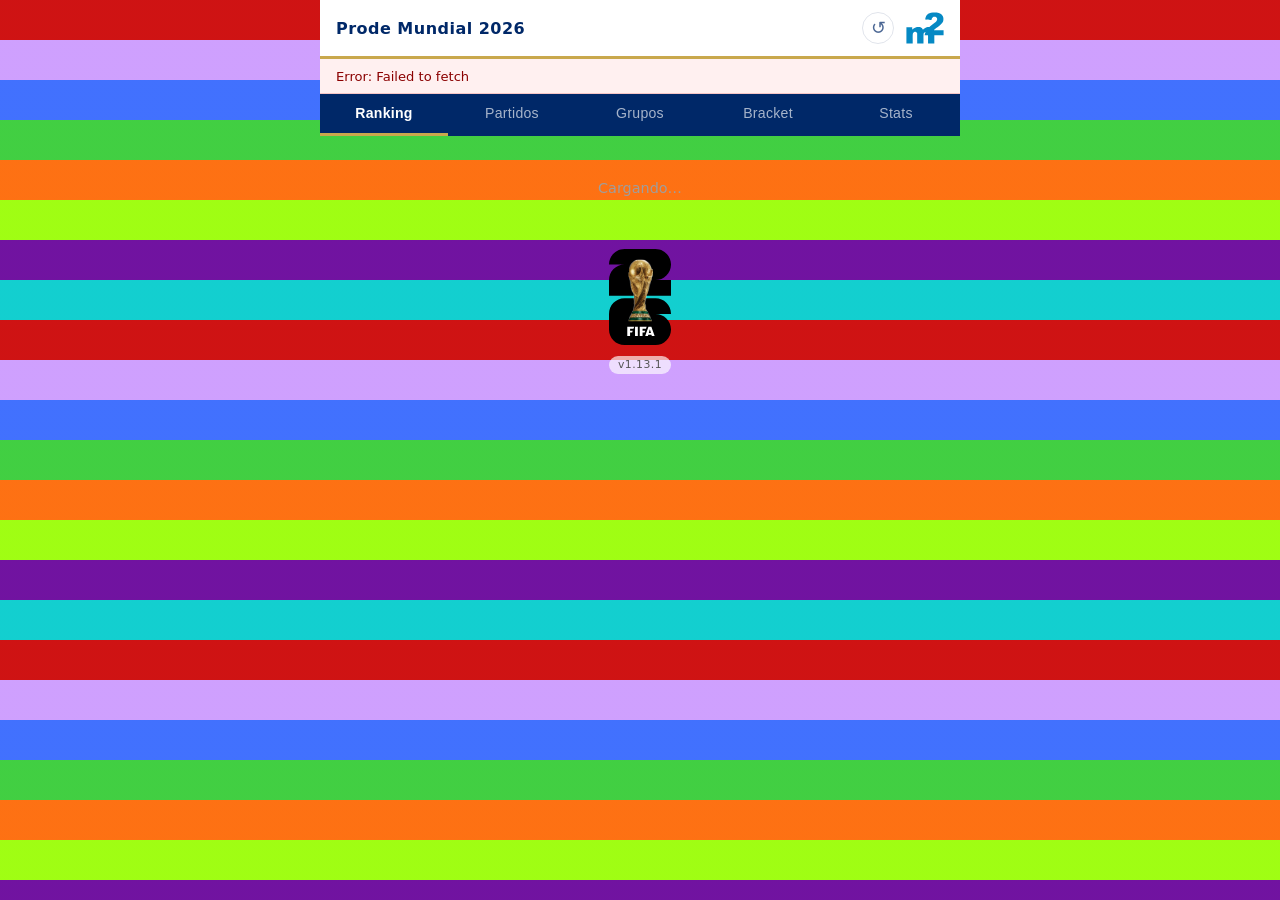
==== commit 411ef30f: "No puntuar marcador de KO cuando no coincide ningun equipo scoreKO alineaba los goles con homeIsAbbr" ====
--- a/extra/index.html
+++ b/extra/index.html
@@ -51,7 +51,7 @@
 
   <footer class="app-footer">
     <img src="../assets/2026_FIFA_World_Cup.svg" alt="FIFA World Cup 2026" class="wc-logo">
-    <span class="version">v1.13.0</span>
+    <span class="version">v1.13.1</span>
   </footer>
 
   <script src="../assets/app.js"></script>
